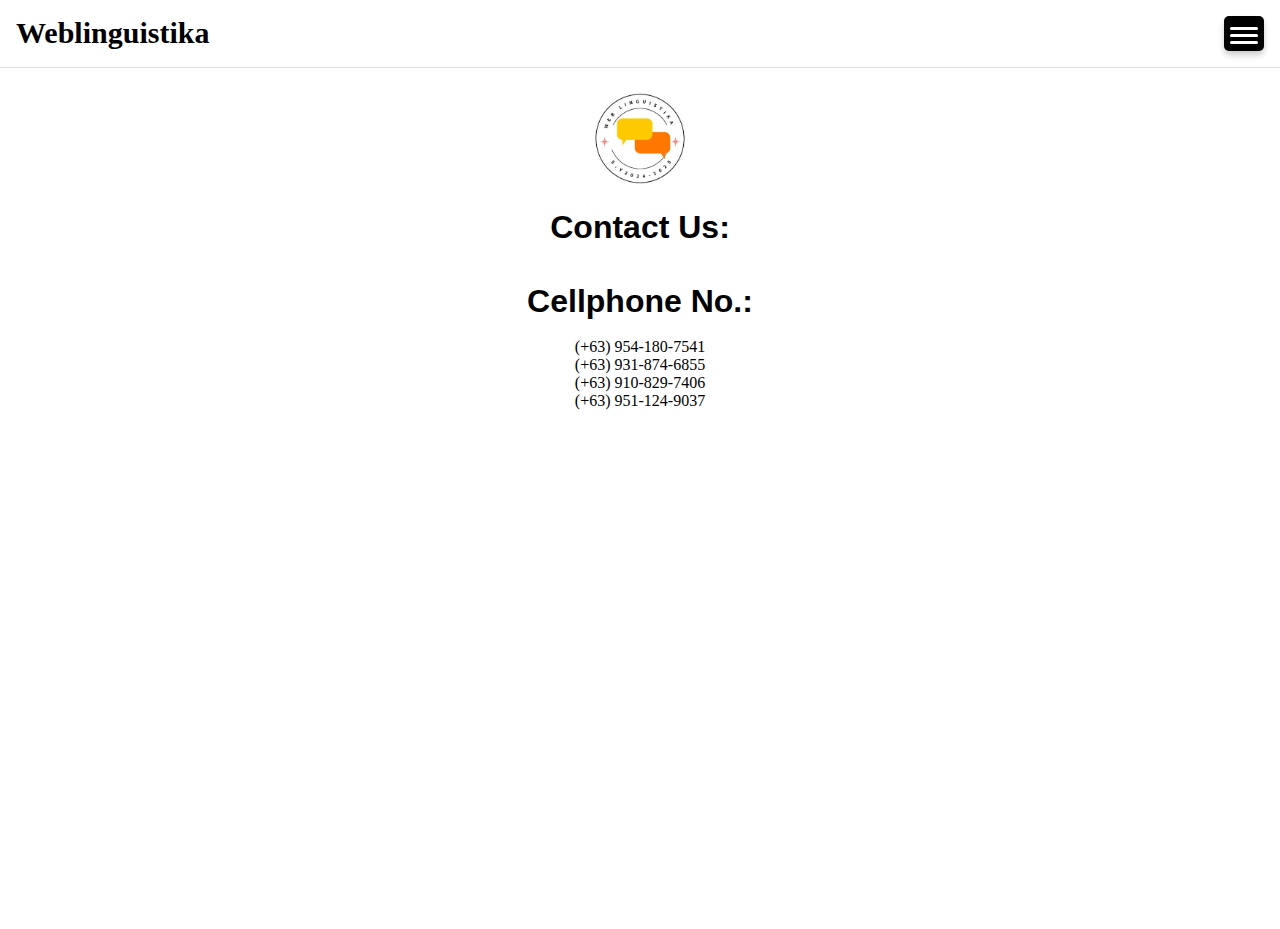
==== about.html @ 8a59e4b9 "Update about.html" ====
<!DOCTYPE html>
<html lang="en">
<head>
    <meta charset="UTF-8">
    <meta name="viewport" content="width=device-width, initial-scale=1.0">
    <link rel="stylesheet" href="style.css">
    <title>Weblinguistika</title>
</head>
<body>

    <nav>
        <div class="website-name">Weblinguistika</div>

        <div class="ham-menu">
            <span></span>
            <span></span>
            <span></span>
        </div>

        <div class="off-screen-menu">
            <ul>
                <li><a href="index.html">Home</a></li>
                <li><a href="contact.html">About Us</a></li>
                <li><a href="help.html">Help</a></li>
            </ul>
        </div>
    </nav>

    <script src="web.js (1)"></script>

    <header>
        <img src="Home_20250301_162515_0000.jpg" class="logo" alt="WebLinguistika Logo">
    </header>

<main>

   <h1>Contact Us:<h1>
<br>

<h1>Cellphone No.:</h1>

<br><p>(+63) 954-180-7541<br>

(+63) 931-874-6855<br>

(+63) 910-829-7406<br>

(+63) 951-124-9037<br>

</p>

<style>
      
      p {
      font-weight: none;
      font-family: "Times New Roman", serif;

}

<a href="index.html" class="back-button">← Back to Homepage</a>

    <footer>
        <p>Follow us on:</p>
        <div class="social-links">
            <a href="https://facebook.com" target="_blank">
                <img src="https://cdn-icons-png.flaticon.com/512/733/733547.png" alt="Facebook">
            </a>
            <a href="https://twitter.com" target="_blank">
                <img src="https://cdn-icons-png.flaticon.com/512/733/733579.png" alt="Twitter">
            </a>
            <a href="https://instagram.com" target="_blank">
                <img src="https://cdn-icons-png.flaticon.com/512/2111/2111463.png" alt="Instagram">
            </a>
        </div>
        <p>&copy; Weblinguistika. 
<br>All rights reserved 2025.</p>
    </footer>
---- style.css ----
* {
    margin: 0;
    padding: 0;
    box-sizing: border-box;
    list-style: none;
    text-decoration: none;
}

a {
    color: white;
}
a:visited {
    color: white;
}
a:hover {
    color: #6F86FF;
}

body {
    background-color: lightgrey;
    font-family: "Times New Roman", serif;
}

.menu-button {
    font-size: 1.2rem; 
}

@media (max-width: 768px) {
    .menu-button {
        font-size: 1.5rem;
  
  }
}

@media (min-width: 1024px) {
    .menu-button {
        font-size: 1rem;
   
 }
}

.off-screen-menu {
    background-color:  rgb(34, 37, 49);
    height: auto;
    width: 100%;
    max-width: 250px;
    position: fixed;
    min-height: 150px;
    top: 50px;
    right: -450px;
    display: flex;
    flex-direction: column;
    align-items: stretch;    
    justify-content: center;
    text-align: left;
    font-size: 1.5rem;
    padding: 10px 0;
    border-radius: 10px;
    box-shadow: 0 4px 6px rgba(0, 0, 0, 0.2)
    transition: .3s ease;
}

.off-screen-menu a {
    text-decoration: none;
     color: white;
     display: block;
     width: 100%;
     font-weight: bold;

}

.off-screen-menu ul {
     padding: 0;
     margin: 0;
     width: 100%;

}

.off-screen-menu li {
    margin: 10px 0;
    list-style: none;
    padding: 15px 0; 
    border-bottom: 2px solid white;
    width: 100%;
    text-align: center;

}

.off-screen-menu li:last-child {
     border-bottom: none;

}

.off-screen-menu.active {
    right: 0;

}

.ham-menu {
    height: 35px; 
    width: 40px;
    margin-left: auto;
    position: relative;
    background-color: black;
    border-radius: 5px; 
    display: flex;
    align-items: center;
    justify-content: center;
    cursor: pointer;
    box-shadow: 0px 4px 6px rgba(0, 0, 0, 0.2); 
}

.ham-menu span {
    height: 3px; 
    width: 70%;  
    background-color: white; 
    border-radius: 2px;
    position: absolute;
    transition: 0.3s ease;

}

.ham-menu span:nth-child(1) {
    top: 30%;

}

.ham-menu span:nth-child(2) {
    top: 50%;

}

.ham-menu span:nth-child(3) {
    top: 70%;

}

.ham-menu.active span {
    background-color: white;
}

.ham-menu.active span:nth-child(1) {
    top: 50%;
    transform: translate(-50%, -50%) rotate(45deg);
}

.ham-menu.active span:nth-child(2) {
    opacity: 0;
}

.ham-menu.active span:nth-child(3) {
    top: 50%;
    transform: translate(-50%, -50%) rotate(-45deg);
}

.close-button {
    position: relative;
    top: 10px;
    right: 10px; 
    background-color: black;
    color: white;
    border: none;
    font-size: 1.5rem;
    cursor: pointer;
    padding: 5px 10px;
    z-index: 1000; 

}

.back-button {
    position: absolute;
    display: inline-block;
    width: auto;
    padding: 10px 20px;
    background: #007bff;
    color: white;
    text-align: center;
    text-decoration: none;
    border-radius: 5px;
    font-size: 16px;
    margin: 20px 0;
    white-space: nowrap;
    transition: background 0.3s ease;

}

.back-button:hover {
    background: #0056b3;

}

main {    
    flex: 1;
    min-height: 80vh; 
    padding-bottom: 50px; 

}

body {
    font-family: Arial, sans-serif;
    text-align: center;
    margin: 0;
    padding: 0;
    background-color: white;
    min-height: 100vh;
    display: flex;
    flex-direction: column;
    justify-content: space-between;
}

nav {
    display: flex;
    justify-content: space-between;
    padding: 1rem;
    background-color: #fff;
    border-bottom: 1px solid #ddd;

}

.website-name {
   
    font-family: "Times New Roman",serif;
    font-size: 30px;
    font-weight: bold;
    margin-bottom: 0;
    padding-button: 0;

}


header {
    margin: 0;
}

.logo {
    width: 20%; 
    max-width: 250px;
    min-width: 120px; 
    display: block;
    margin: 0 auto;
}

.welcome {
    font-size: 28px;
    font-weight: bold;
    font-family: "Times New Roman", serif;
    margin-top: 10px;
    font-style: italic;

}

.description {
    width: 80%;
    margin: 10px auto;
    font-size: 16px;
    line-height: 1.5;
}

.center-container {
    margin: 20px 0;
}

.button {
    background-color: #007bff;
    color: white;
    padding: 20px 30px;
    font-size: 20px;
    border: none;
    cursor: pointer;
    border-radius: 5px;
}

.button:hover {
    background-color: #0056b3;
}

#textInput {
    width: 300px;  
    height: 150px; 
    resize: both;  
    padding: 10px;
    font-size: 16px;
    border: 1px solid #ccc;
    border-radius: 5px;

}

#textInput::placeholder {
    text-align: center;
    font-style: italic;

}

.done-btn {
    font-size: 18px; 
    padding: 12px 20px;
    border: none;
    background-color: #4CAF50; 
    color: white;
    border-radius: 3px; 
    cursor: pointer;
    transition: 0.3s ease-in-out;
}

.done-btn:hover {
    background-color: #45a049; 

}

h2 {
    font-size: 24px;
    margin-top: 20px; 
    font-family: "Times New Roman", serif;
}

.text-info {
    width: 80%;
    margin: 10px auto;
    font-size: 16px;
}

.divider {
    border: 1px solid white; 
    margin: 20px 0;

}

.grammar-importance {
    background-color: #f9f9f9; 
    padding: 20px;
    border-radius: 10px; 
    margin-top: 30px;
    box-shadow: 0px 2px 10px rgba(0, 0, 0, 0.1);

}

.grammar-importance h2 {
    color: #333;
    text-align: center;

}

result.innerHTML {
    font-style: italic;

}


footer {
    margin-top: auto; 
    padding: 10px;
    background-color: white;
}

footer p {
    margin-bottom: 10px;
    font-family: "Times New Roman", serif;
    font-weight: bold;

}

.social-links img {
    width: 40px;
    margin: 5px;
}

.input-box {
    background-color: #ffffff;
    padding: 20px;
    border-radius: 10px;
    width: 90%;
    max-width: 400px;
    box-shadow: 0 0 10px rgba(0, 0, 0, 0.1);
    display: flex;
    flex-direction: column;
    align-items: center;
    justify-content: center;
    margin: 20px auto;
}
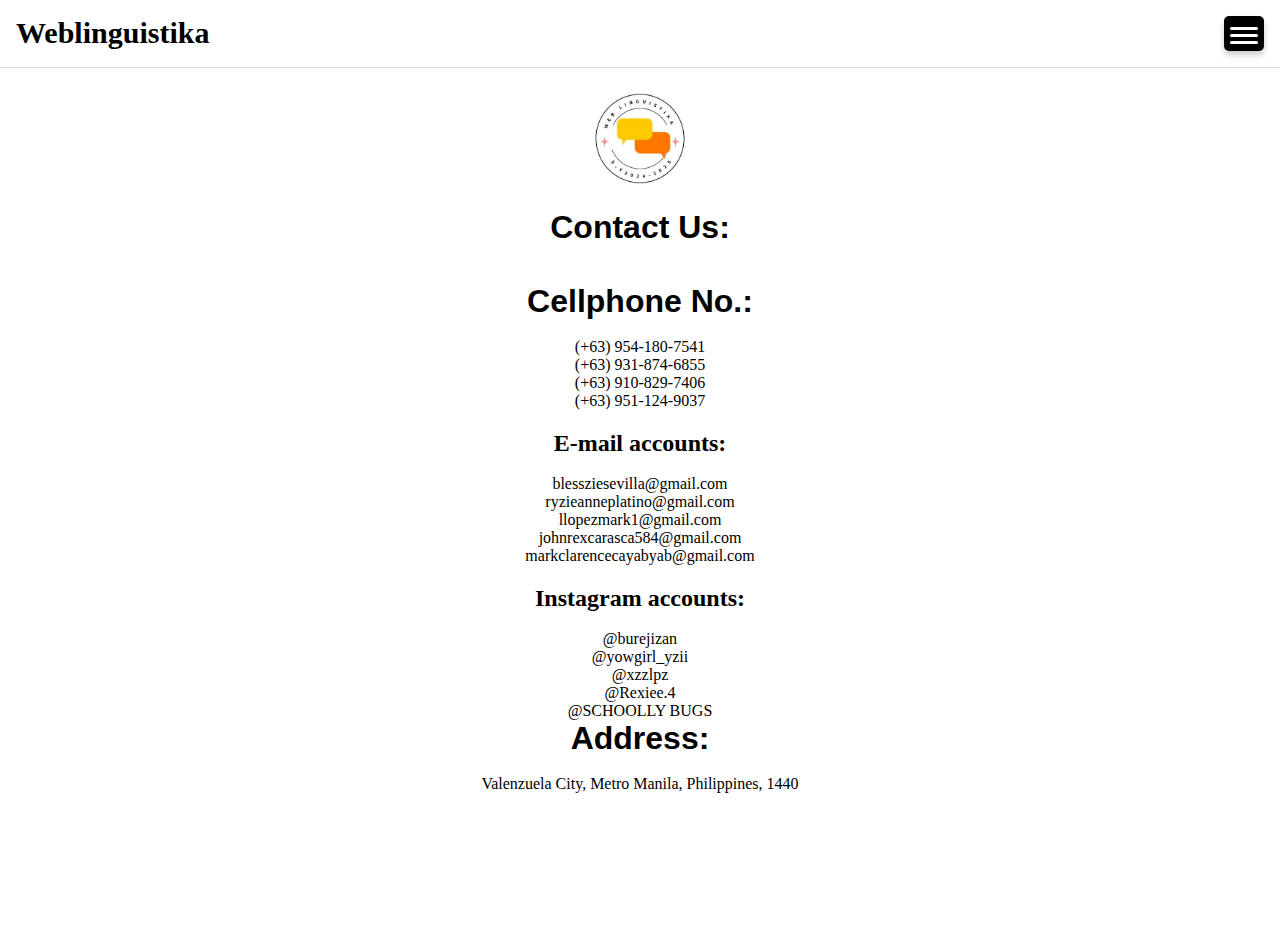
==== commit 9738eb04: "Update about.html" ====
--- a/about.html
+++ b/about.html
@@ -49,6 +49,38 @@
 
 </p>
 
+
+<h2>E-mail accounts:</h2>
+<br>
+
+<p>blessziesevilla@gmail.com<br>
+
+ryzieanneplatino@gmail.com<br>
+
+llopezmark1@gmail.com<br>
+
+johnrexcarasca584@gmail.com<br>
+
+markclarencecayabyab@gmail.com<br>
+
+<h2>Instagram accounts:</h2>
+<br>
+
+<p>@burejizan<br>
+
+@yowgirl_yzii<br>
+
+@xzzlpz<br>
+
+@Rexiee.4<br>
+
+@SCHOOLLY BUGS<br>
+
+<h1>Address:</h1>
+<br>
+
+<p>Valenzuela City, Metro Manila, Philippines, 1440</p>
+
 <style>
       
       p {
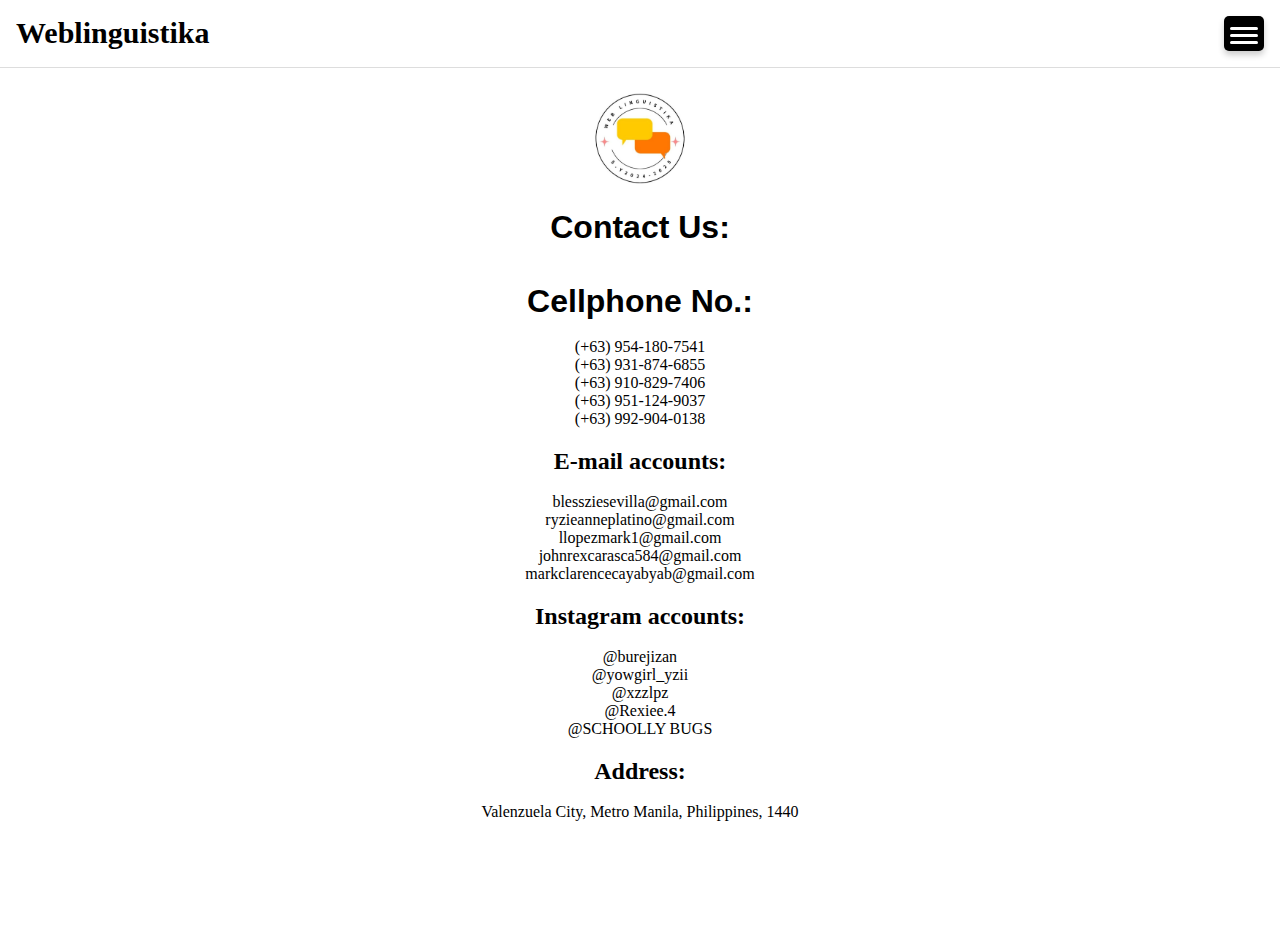
==== commit 9519ff35: "Update about.html" ====
--- a/about.html
+++ b/about.html
@@ -47,6 +47,8 @@
 
 (+63) 951-124-9037<br>
 
+(+63) 992-904-0138<br>
+
 </p>
 
 
@@ -76,7 +78,7 @@
 
 @SCHOOLLY BUGS<br>
 
-<h1>Address:</h1>
+<h2>Address:</h2>
 <br>
 
 <p>Valenzuela City, Metro Manila, Philippines, 1440</p>
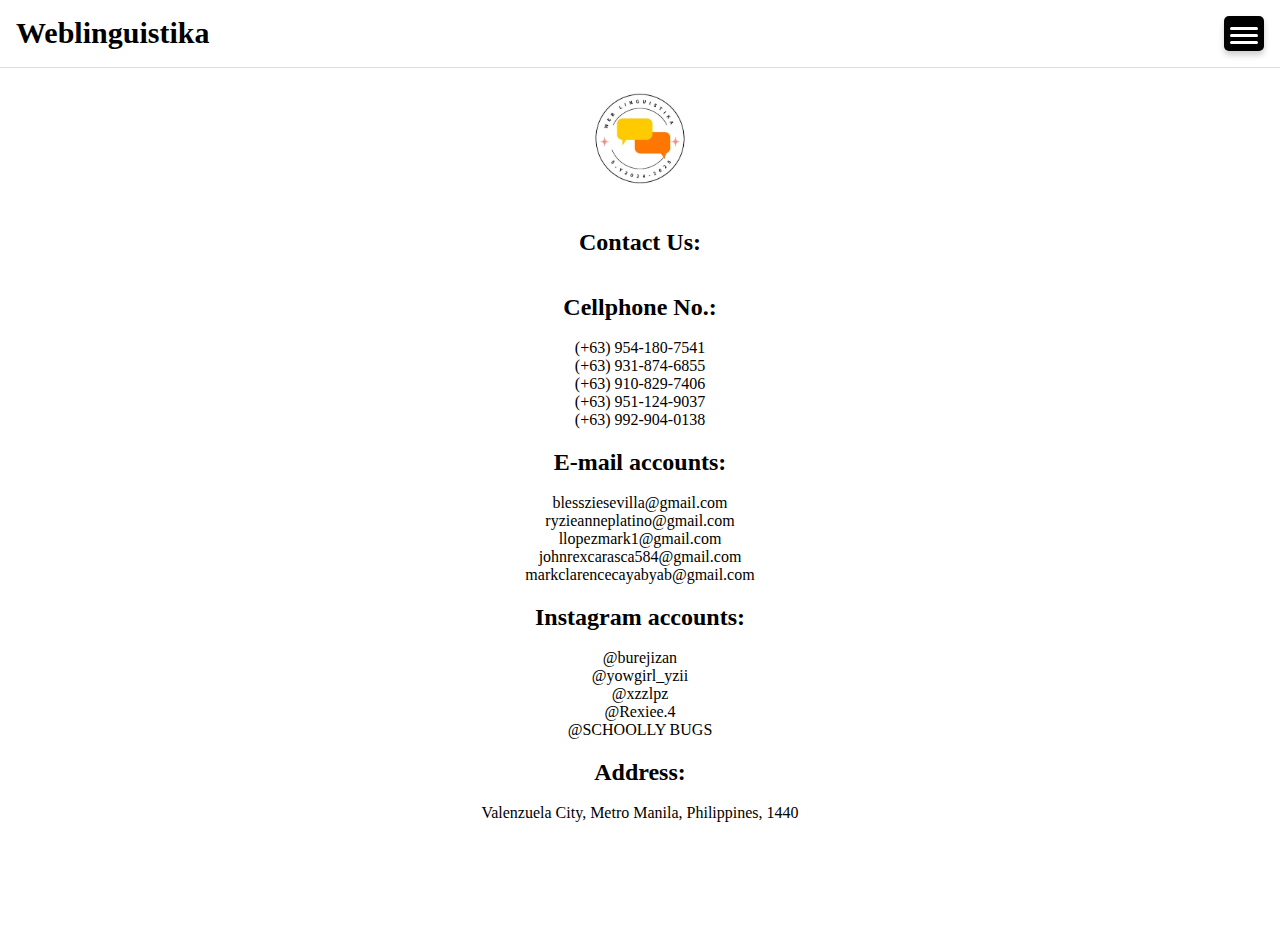
==== commit 2b61a994: "Update about.html" ====
--- a/about.html
+++ b/about.html
@@ -34,10 +34,10 @@
 
 <main>
 
-   <h1>Contact Us:<h1>
+   <h2>Contact Us:</h2>
 <br>
 
-<h1>Cellphone No.:</h1>
+<h2>Cellphone No.:</h2>
 
 <br><p>(+63) 954-180-7541<br>
 
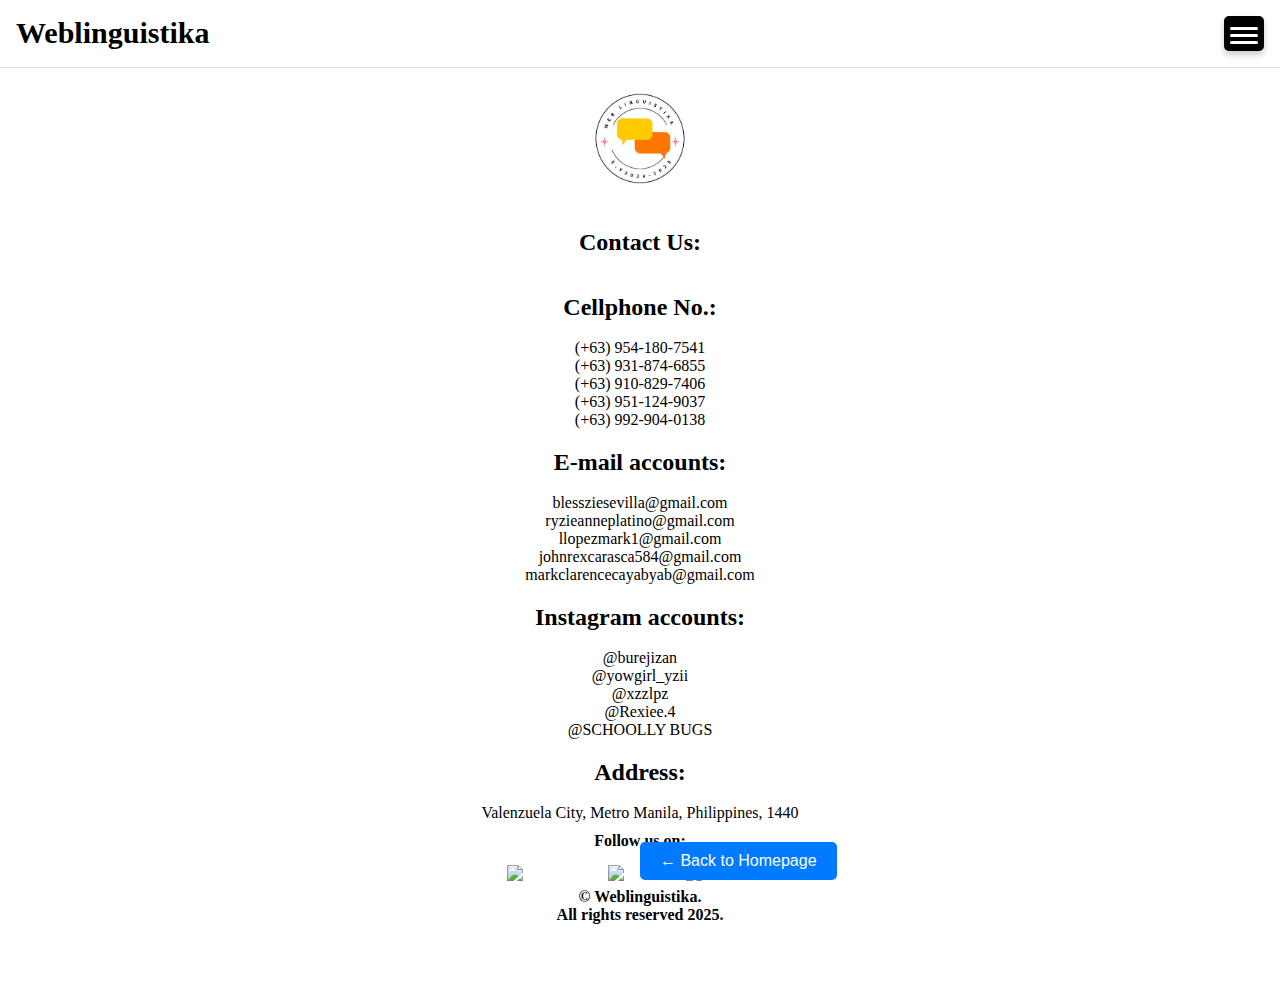
==== commit aeeaad68: "Update about.html" ====
--- a/about.html
+++ b/about.html
@@ -91,6 +91,8 @@
 
 }
 
+</style>
+
 <a href="index.html" class="back-button">← Back to Homepage</a>
 
     <footer>
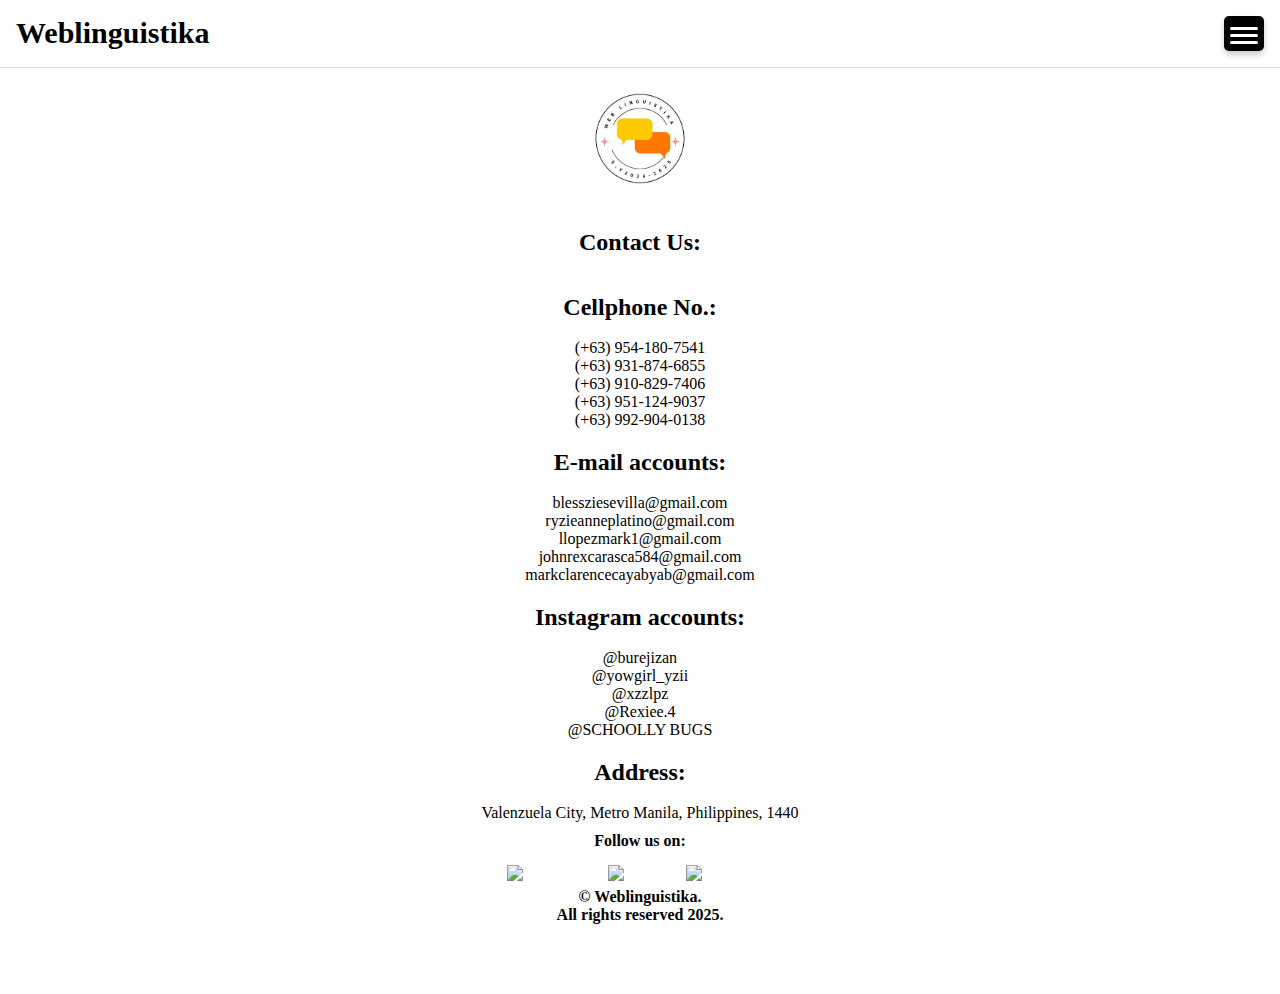
==== commit be7ab852: "Update about.html" ====
--- a/about.html
+++ b/about.html
@@ -22,7 +22,9 @@
                 <li><a href="index.html">Home</a></li>
                 <li><a href="contact.html">About Us</a></li>
                 <li><a href="help.html">Help</a></li>
-            </ul>
+          <li><a href="https://www.google.com" onclick="exitWebsite"()">Exit</a></li>
+
+      </ul>
         </div>
     </nav>
 
@@ -93,8 +95,6 @@
 
 </style>
 
-<a href="index.html" class="back-button">← Back to Homepage</a>
-
     <footer>
         <p>Follow us on:</p>
         <div class="social-links">
